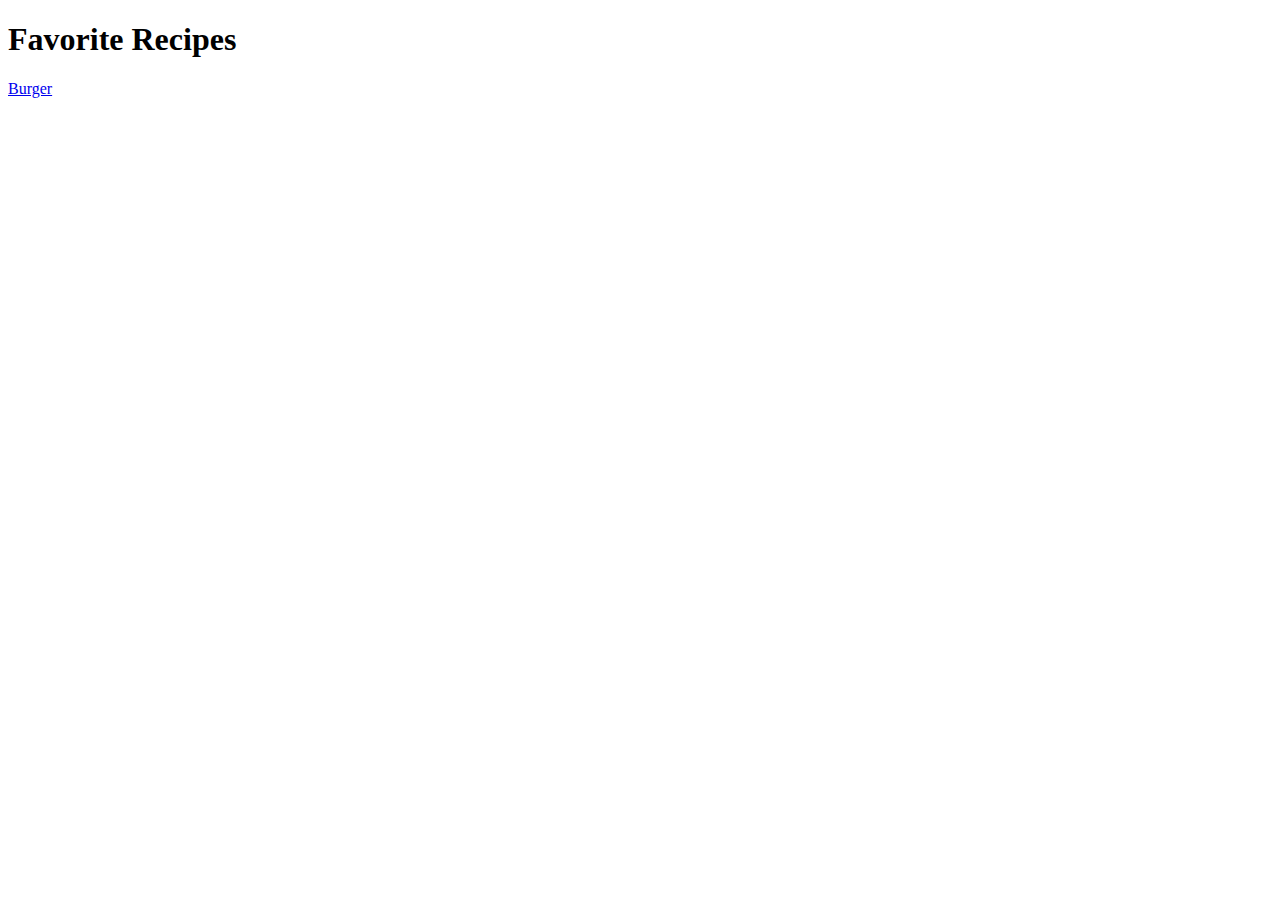
==== index.html @ 92023cc5 "added index, new recipe entry and an images directory" ====
<!DOCTYPE html>
<html lang="en">
    <head>  
        <meta charset="UTF-8">
        <title>Recipes</title>
    </head>

    <body>
        <h1>Favorite Recipes</h1>
        <a href="./favorite-recipes/burger.html">Burger</a>
    </body>
</html>
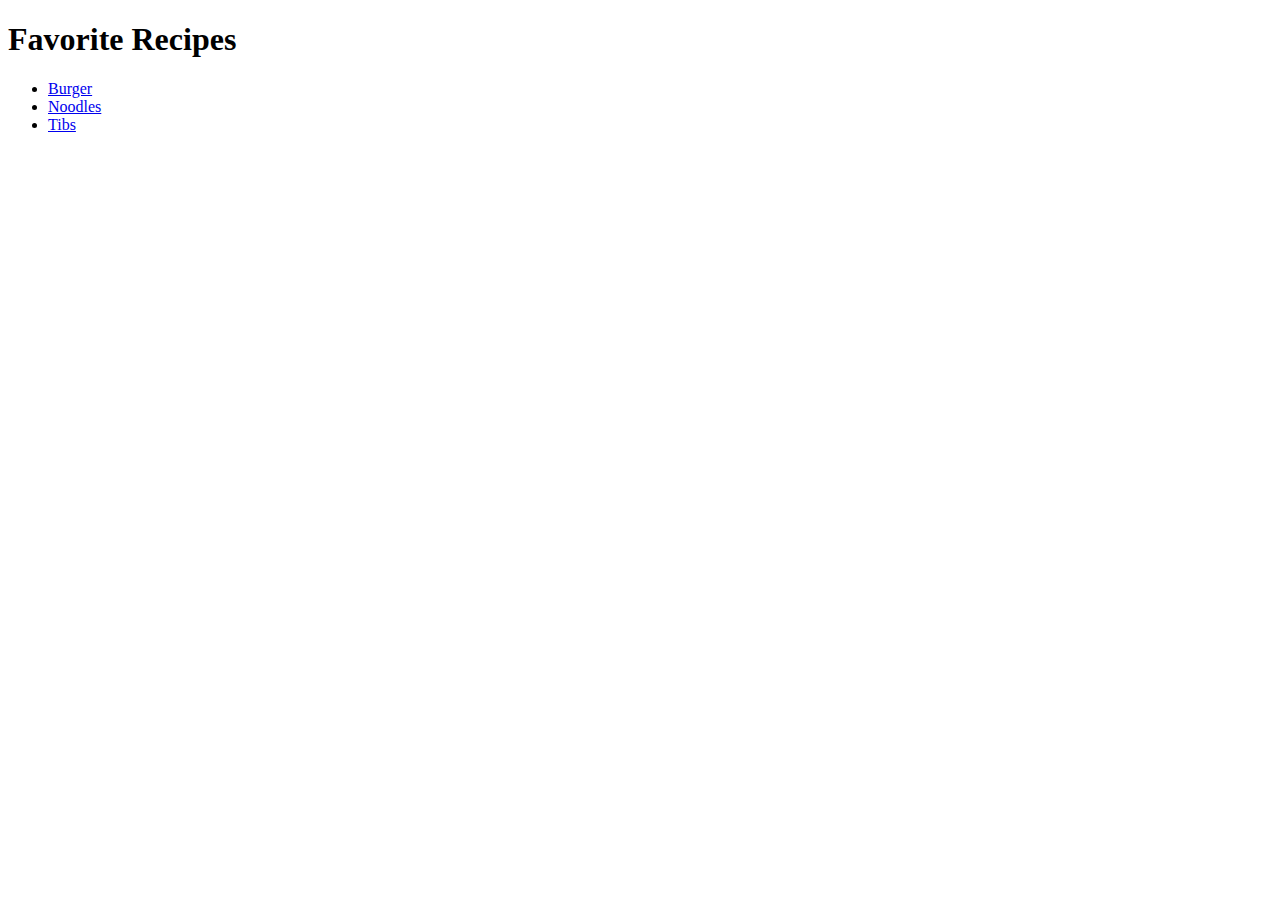
==== commit 6752b626: "added two more recipes and modified index" ====
--- a/index.html
+++ b/index.html
@@ -7,6 +7,10 @@
 
     <body>
         <h1>Favorite Recipes</h1>
-        <a href="./favorite-recipes/burger.html">Burger</a>
+        <ul>
+            <li><a href="./favorite-recipes/burger.html">Burger</a></li>
+            <li><a href="./favorite-recipes/noodles.html">Noodles</a></li>
+            <li><a href="./favorite-recipes/tibs.html">Tibs</a></li>
+        </ul>
     </body>
 </html>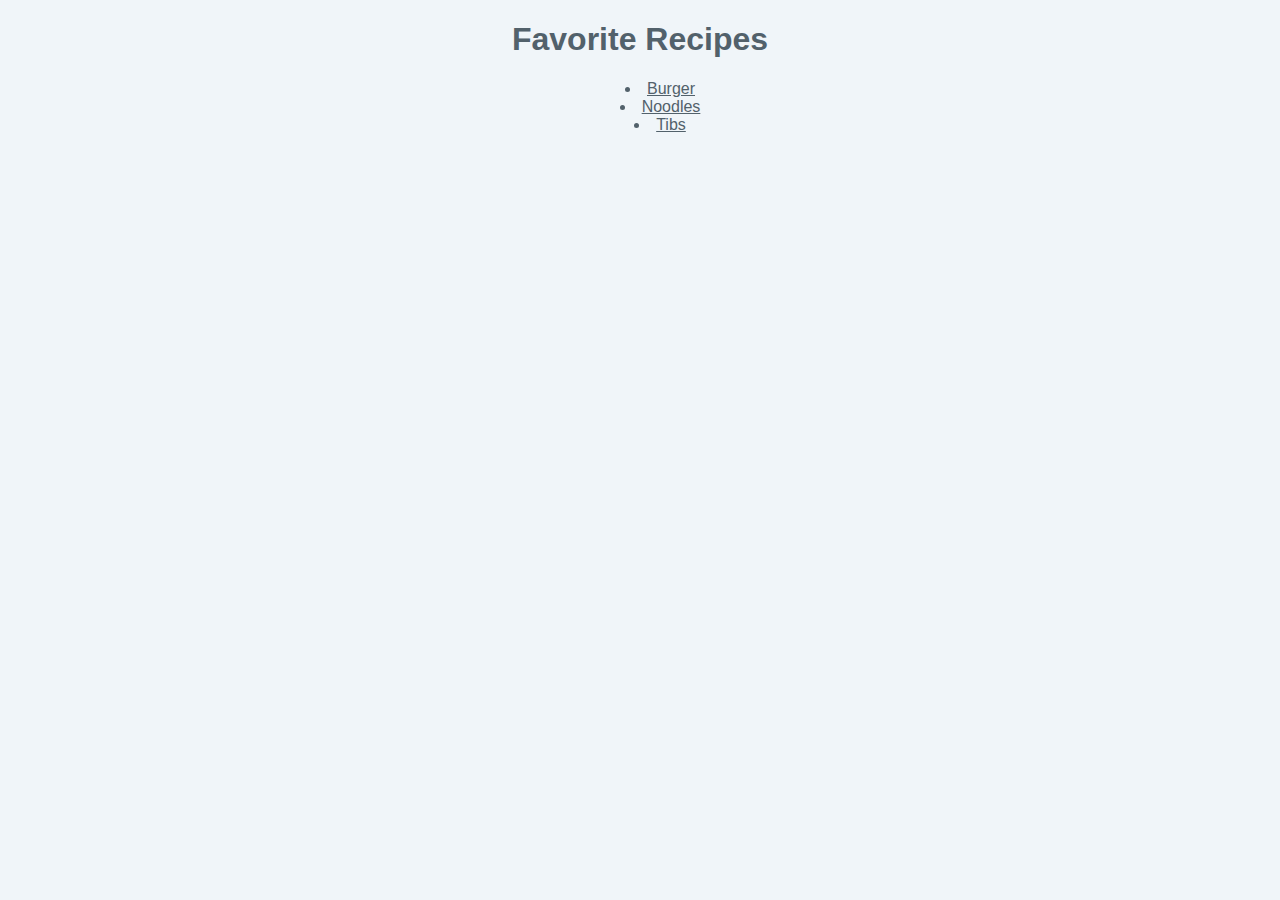
==== commit e536f59f: "added styles.css and linked to all pages" ====
--- a/index.html
+++ b/index.html
@@ -3,6 +3,7 @@
     <head>  
         <meta charset="UTF-8">
         <title>Recipes</title>
+        <link rel="stylesheet" href="styles.css">
     </head>
 
     <body>
--- a/styles.css
+++ b/styles.css
@@ -0,0 +1,7 @@
+*{
+    background-color: #F0F5F9;
+    color: #52616B;
+    font-family: Verdana, Tahoma, sans-serif;
+    text-align: center;
+    list-style-position: inside;
+}
